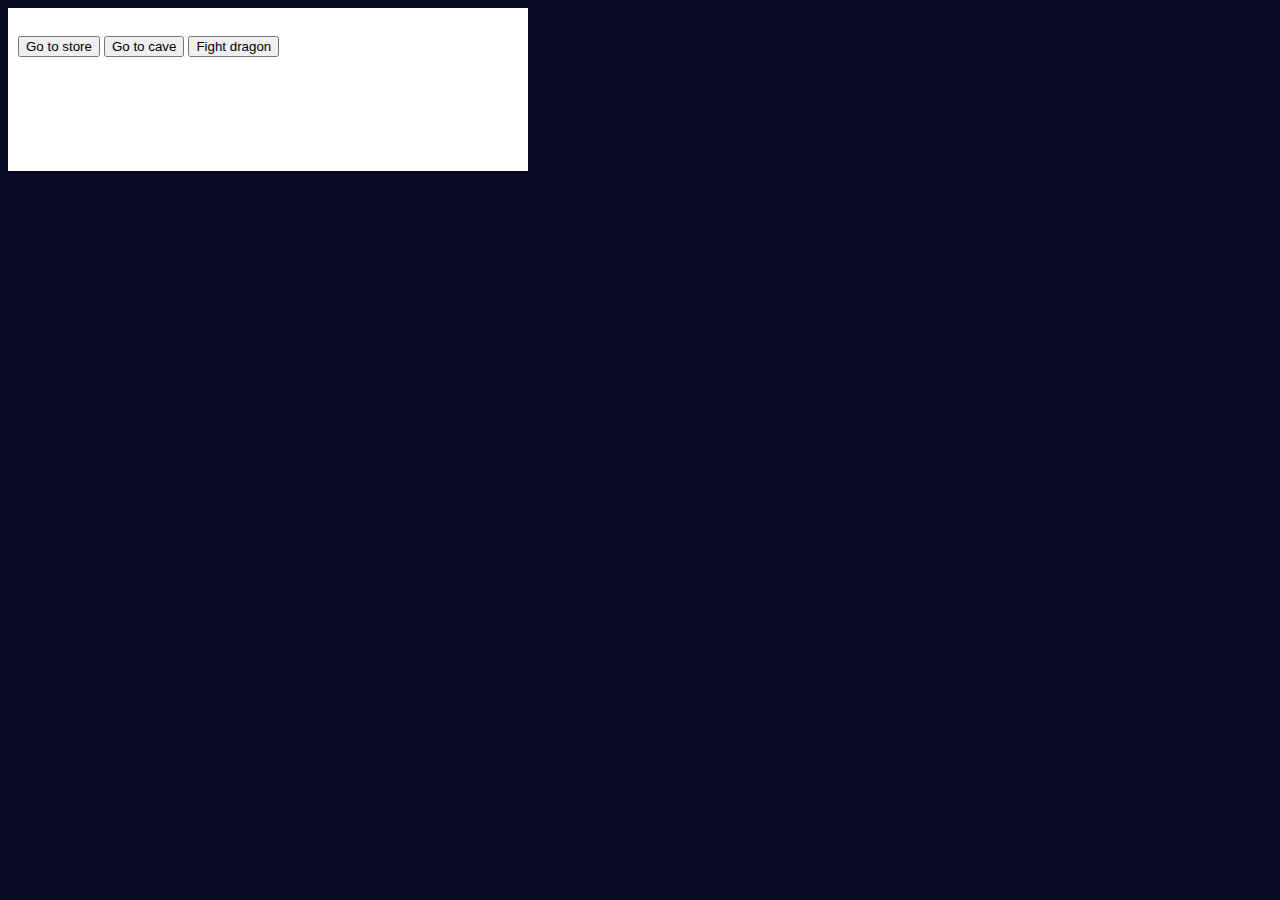
==== index.html @ f23763ca "se inicia proyecto freecodecamp donde se realizo el primer bosquejo del juego asi como de algunos es" ====
<!DOCTYPE html>
<html lang="en">
<head>
    <meta charset="UTF-8">
    <meta name="viewport" content="width=device-width, initial-scale=1.0">
    <link rel="stylesheet" href="styles.css">
    <title>RPG - Dragon Repeller</title>
</head>
<body>
    <div id="game">
        <div id="stats">
            <span class="stat">XP:<strong><span id="xpText">0</span></strong></span>
            <span class="stat">Health:<strong><span id="healthText">100</span></strong></span>
            <span class="stat">Gold:<strong><span id="goldText">50</span></strong></span>
        </div>
        <div id="controls">
            <button id="button1">Go to store</button>
            <button id="button2">Go to cave</button>
            <button id="button3">Fight dragon</button>
        </div>
        <div id="monsterStats">
            <span class="stat">Monster Name: <strong><span id="monsterName"></span></strong></span>
            <span class="stat">Health: <strong><span id="monsterHealth"></span></strong></span>
        </div
        <div id="text">
            <p>
                Welcome to Dragon Repeller. 
                You must defeat the dragon that is preventing people from leaving the town. 
                You are in the town square. Where do you want to go? Use the buttons above.
            </p>
        </div>
    </div>
</body>
</html>
---- styles.css ----
body {
    background-color: #0a0a23;
}
#text p {
    background-color: #0a0a23;
    color: #ffffff;
    padding: 10px;
}
#game {
    max-width: 500px;
    max-height: 400px;
    background-color: #ffffff;
    color: #ffffff;
    margin: 30px, auto, 0px;
    padding: 10px;
}
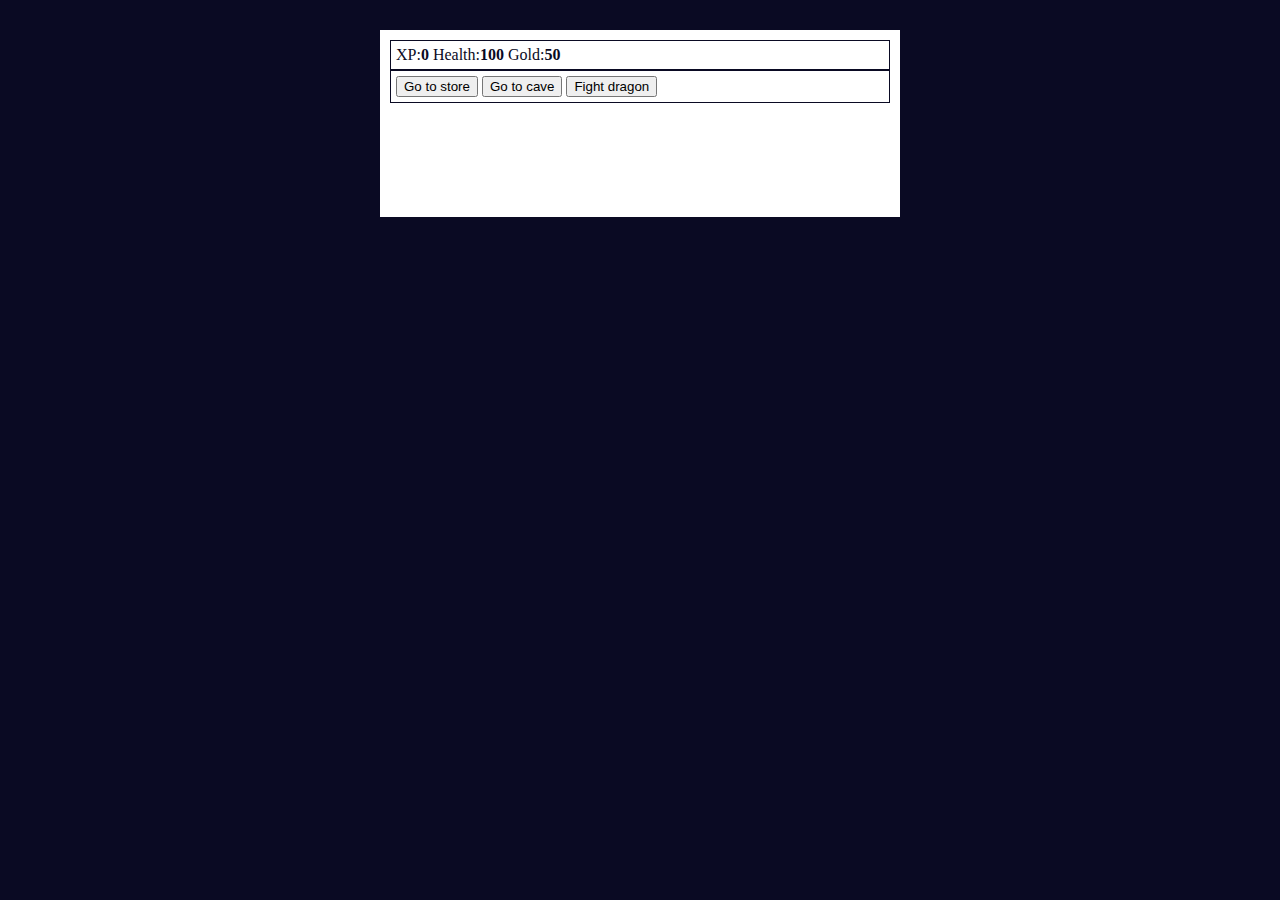
==== commit 57d3ec8e: "cambios" ====
--- a/index.html
+++ b/index.html
@@ -22,7 +22,7 @@
             <span class="stat">Monster Name: <strong><span id="monsterName"></span></strong></span>
             <span class="stat">Health: <strong><span id="monsterHealth"></span></strong></span>
         </div
-        <div id="text">
+        <div id="texto">
             <p>
                 Welcome to Dragon Repeller. 
                 You must defeat the dragon that is preventing people from leaving the town. 
--- a/styles.css
+++ b/styles.css
@@ -11,6 +11,11 @@
     max-height: 400px;
     background-color: #ffffff;
     color: #ffffff;
-    margin: 30px, auto, 0px;
+    margin: 30px auto 0px;
     padding: 10px;
+}
+#controls, #stats{
+    border: 1px solid #0a0a23;
+    color: #0a0a23;
+    padding: 5px;
 }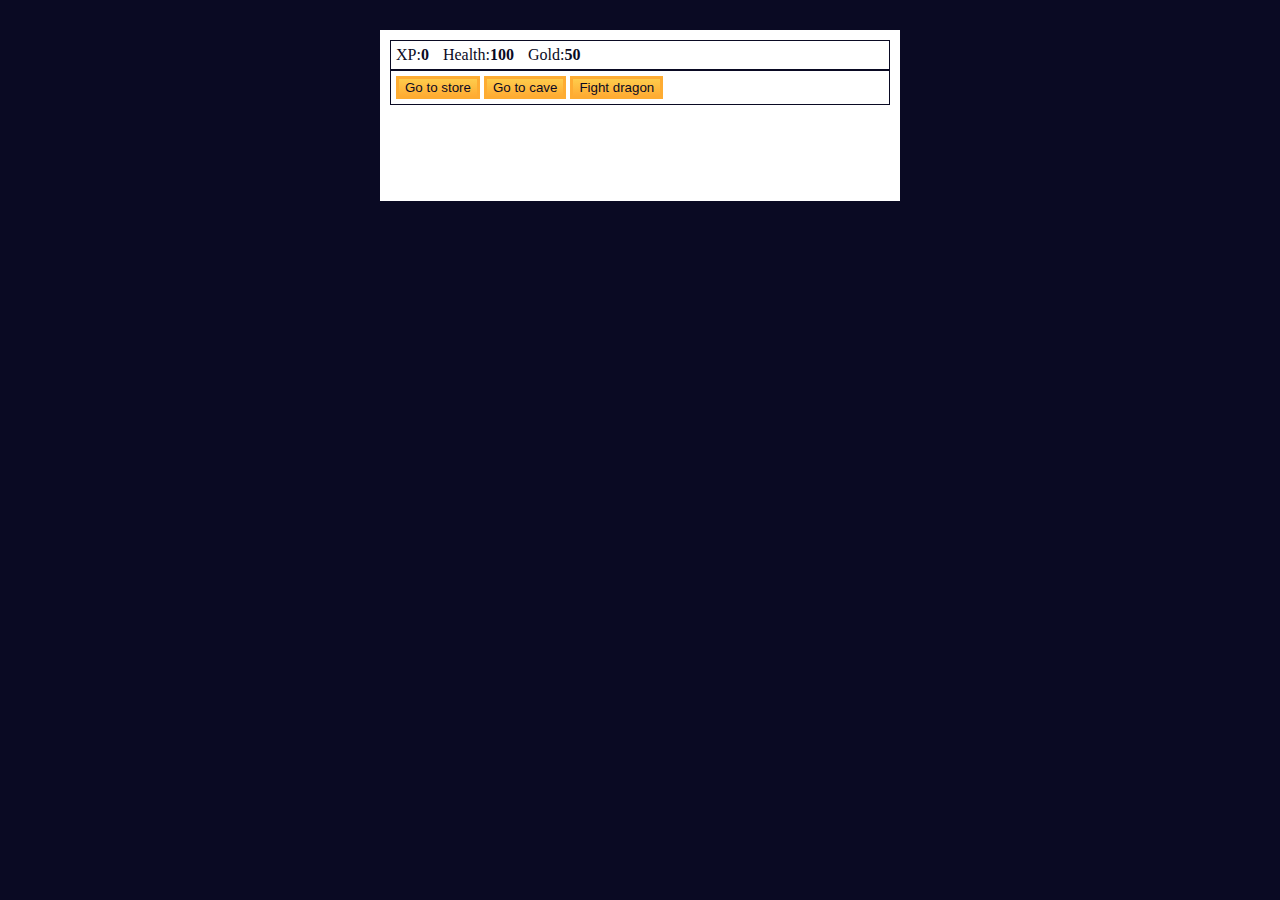
==== commit ccf7ab12: "haciendole mas" ====
--- a/index.html
+++ b/index.html
@@ -5,6 +5,7 @@
     <meta name="viewport" content="width=device-width, initial-scale=1.0">
     <link rel="stylesheet" href="styles.css">
     <title>RPG - Dragon Repeller</title>
+    
 </head>
 <body>
     <div id="game">
@@ -22,7 +23,7 @@
             <span class="stat">Monster Name: <strong><span id="monsterName"></span></strong></span>
             <span class="stat">Health: <strong><span id="monsterHealth"></span></strong></span>
         </div
-        <div id="texto">
+        <div class="texto">
             <p>
                 Welcome to Dragon Repeller. 
                 You must defeat the dragon that is preventing people from leaving the town. 
@@ -31,4 +32,5 @@
         </div>
     </div>
 </body>
+<script src="script.js"></script>
 </html>--- a/styles.css
+++ b/styles.css
@@ -18,4 +18,21 @@
     border: 1px solid #0a0a23;
     color: #0a0a23;
     padding: 5px;
-}+}
+#monsterStats{
+    display: none;
+    border: 1px solid #0a0a23;
+    padding: 5px;
+    color: #ffffff;
+    background: #c70d0d
+}
+.stat {
+    padding-right: 10px
+}
+button{
+    cursor: pointer;
+    color: #0a0a23;
+    background-color: #feac32;
+    background-image: linear-gradient(#fecc4c, #ffac33);
+    border: 3px solid #feac32
+}
